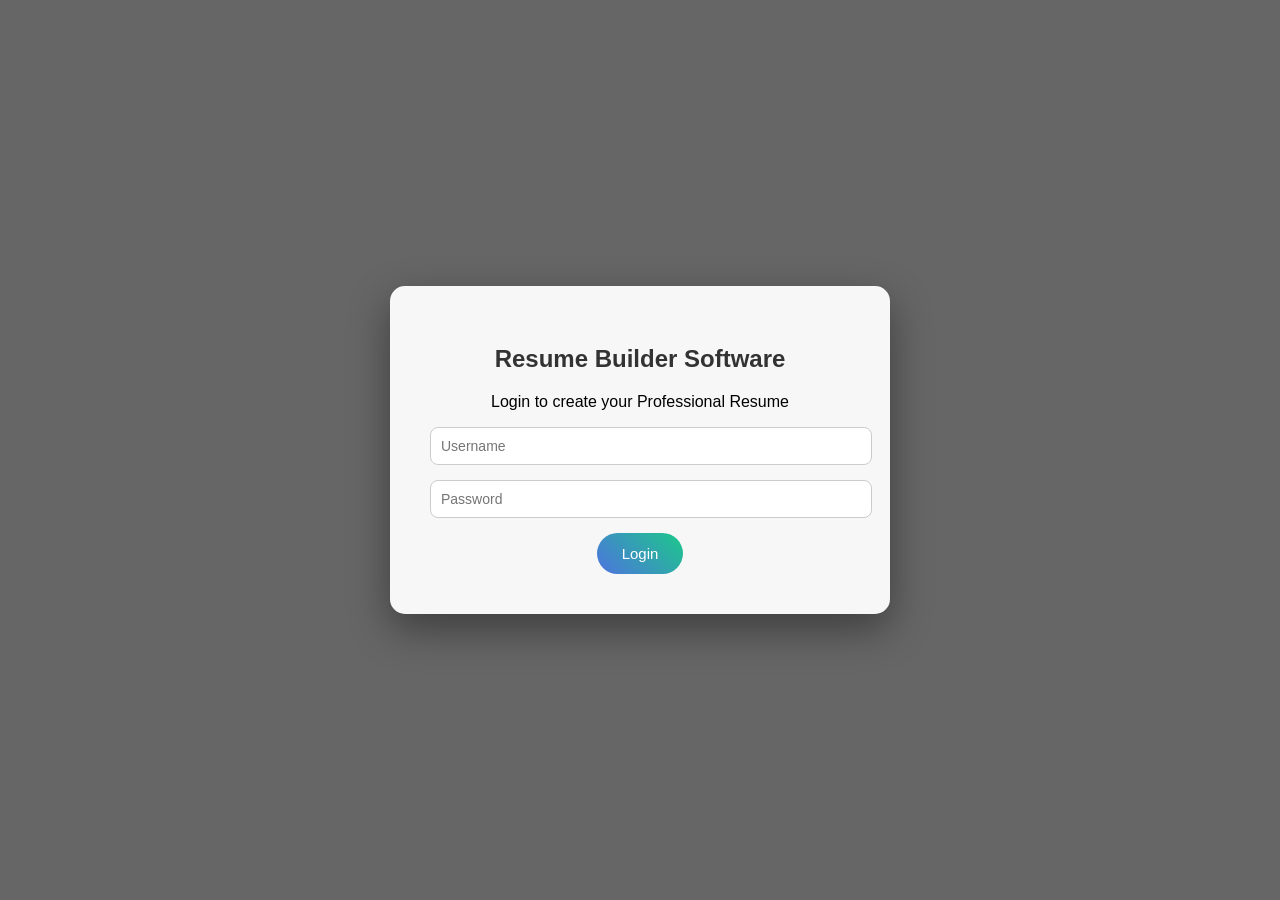
==== index.html @ ccc7ecd0 "Add files via upload" ====
<!DOCTYPE html>
<html>
<head>
<title>Login - Resume Builder</title>
<link rel="stylesheet" href="style.css">
</head>
<body>

<div class="container">
    <h2>Resume Builder Software</h2>
    <p>Login to create your Professional Resume</p>

    <input type="text" id="username" placeholder="Username">
    <input type="password" id="password" placeholder="Password">

    <button onclick="login()">Login</button>
</div>

<script src="script.js"></script>

</body>
</html>
---- style.css ----
/* ===================================================== */
/* ================= GLOBAL STYLING ==================== */
/* ===================================================== */

body {
    font-family: 'Poppins', sans-serif;
    margin: 0;
    padding: 0;
    background: url("https://images.unsplash.com/photo-1586281380349-632531db7ed4") no-repeat center center/cover;
    display: flex;
    justify-content: center;
    align-items: center;
    min-height: 100vh;
    position: relative;
}

/* Dark Overlay */
body::before {
    content: "";
    position: absolute;
    width: 100%;
    height: 100%;
    background: rgba(0,0,0,0.6);
    z-index: -1;
}


/* ===================================================== */
/* ================= FORM CARD ========================= */
/* ===================================================== */

.container, .resume-card {
    background: rgba(255, 255, 255, 0.95);
    padding: 40px;
    width: 420px;
    border-radius: 15px;
    box-shadow: 0 15px 40px rgba(0,0,0,0.4);
    text-align: center;
}

h1, h2 {
    color: #333;
    margin-bottom: 20px;
}

/* Inputs */
input, textarea {
    width: 100%;
    padding: 10px;
    margin-bottom: 15px;
    border-radius: 8px;
    border: 1px solid #ccc;
    font-size: 14px;
}

input:focus, textarea:focus {
    border-color: #4e73df;
    outline: none;
    box-shadow: 0 0 5px rgba(78,115,223,0.5);
}

/* Buttons */
button {
    background: linear-gradient(45deg, #4e73df, #1cc88a);
    color: white;
    padding: 12px 25px;
    border: none;
    border-radius: 30px;
    font-size: 15px;
    cursor: pointer;
    transition: 0.3s;
}

button:hover {
    transform: scale(1.1);
    box-shadow: 0 5px 20px rgba(0,0,0,0.3);
}


/* ===================================================== */
/* ================= RESUME WRAPPER ==================== */
/* ===================================================== */

body.preview-page{
    display:block;
    background:#f4f6fa;
}

.resume-wrapper{
    width:900px;
    margin:40px auto;
    display:flex;
    background:white;
    box-shadow:0 10px 30px rgba(0,0,0,0.15);
}

/* Sidebar */
.sidebar{
    width:30%;
    background:#1f3c5c;
    color:white;
    padding:30px;
}

.sidebar h3{
    margin-top:25px;
    border-bottom:1px solid rgba(255,255,255,0.3);
    padding-bottom:5px;
    text-transform:uppercase;
    font-size:14px;
}

.sidebar p{
    font-size:13px;
    line-height:1.6;
}

/* Profile Photo */
.profile-photo{
    width:120px;
    height:120px;
    border-radius:50%;
    object-fit:cover;
    display:block;
    margin:0 auto 20px;
    border:4px solid white;
}

/* Main Content */
.main-content{
    width:70%;
    padding:40px;
}

.main-content h1{
    margin:0;
    font-size:32px;
}

.main-content h2{
    margin-top:5px;
    color:gray;
    font-weight:normal;
}

.section{
    margin-top:30px;
}

.section h3{
    font-size:16px;
    border-bottom:2px solid #1f3c5c;
    padding-bottom:5px;
    text-transform:uppercase;
}

.section p{
    font-size:14px;
    line-height:1.7;
}

/* Buttons Center */
.download-btn,
.edit-btn{
    text-align:center;
    margin:30px;
}


/* ===================================================== */
/* ================= TEMPLATE SELECTION PAGE =========== */
/* ===================================================== */

.templates-container{
    display:flex;
    justify-content:center;
    gap:40px;
    margin-top:50px;
    flex-wrap:wrap;
}

.template-option{
    background:#ffffff;   /* Important */
    width:280px;
    height:380px;
    border-radius:12px;
    box-shadow:0 10px 25px rgba(0,0,0,0.15);
    cursor:pointer;
    overflow:hidden;
    transition:0.3s ease;
    border:1px solid #ddd;
}

.template-option:hover{
    transform:translateY(-8px);
    box-shadow:0 15px 35px rgba(0,0,0,0.25);
}


/* ================= TEMPLATE 1 PREVIEW ================= */

.template1-preview{
    display:flex;
    height:100%;
    background:white;   /* Important */
}

.template1-preview .left{
    width:30%;
    background:#1f3c5c;
}

.template1-preview .right{
    width:70%;
    padding:15px;
}

.template1-preview h3{
    margin:5px 0;
    font-size:14px;
}

.template1-preview p{
    font-size:11px;
    margin:4px 0;
    color:#555;
}

/* ================= TEMPLATE 2 PREVIEW ================= */

.template2-preview{
    background:white;
    height:100%;
}

.template2-preview .header{
    background:linear-gradient(135deg,#008080,#00bfa6);
    padding:20px;
    text-align:center;
}

.template2-preview .header h3,
.template2-preview .header p{
    color:white;
    margin:3px 0;
    font-size:13px;
}

.template2-preview .body{
    padding:15px;
}

.template2-preview .body p{
    font-size:11px;
    margin:5px 0;
    color:#555;
}


/* ================= TEMPLATE 3 PREVIEW ================= */

.template3-preview{
    display:grid;
    grid-template-columns: 35% 65%;
    height:100%;
    background:white;
}

.template3-preview .left{
    background:#f4f4f4;
    padding:15px;
}

.template3-preview .right{
    padding:15px;
}

.template3-preview p{
    font-size:11px;
    margin:4px 0;
    color:#555;
}

.template3-preview h3{
    font-size:14px;
    margin-bottom:5px;
}


/* ===================================================== */
/* ================= REAL RESUME TEMPLATES ============= */
/* ===================================================== */

/* Base Resume Wrapper (IMPORTANT FIX) */
.resume-wrapper{
    width:900px;
    margin:40px auto;
    background:white;
    box-shadow:0 10px 30px rgba(0,0,0,0.15);
}


/* ================= TEMPLATE 1 - Corporate ================= */

.template1{
    display:flex;
}

.template1 .sidebar{
    width:30%;
    background:#1f3c5c;
    color:white;
}

.template1 .main-content{
    width:70%;
}


/* ================= TEMPLATE 2 - Modern Clean ================= */
/* ================= TEMPLATE 2 - MODERN HEADER ================= */

.template2{
    display:block;
}

.template2 .sidebar{
    width:100%;
    background:linear-gradient(135deg,#008080,#00bfa6);
    color:white;
    padding:40px;
    text-align:center;
}

.template2 .profile-photo{
    margin:0 auto 15px auto;
    display:block;
}

.template2 .main-content{
    padding:40px;
}

.template2 h1{
    text-align:center;
    margin-top:20px;
}

.template2 h2{
    text-align:center;
    color:#008080;
}

/* ================= TEMPLATE 3 - Elegant Two Column ================= */

.template3{
    display:grid;
    grid-template-columns: 35% 65%;
    border-left:8px solid #333;
}

.template3 .sidebar{
    background:#f4f4f4;
    color:#333;
    padding:30px;
}

.template3 .main-content{
    padding:40px;
}

/* ===================================================== */
/* ================= PRINT SETTINGS ===================== */
/* ===================================================== */

@media print{

    body{
        background:white;
    }

    .download-btn,
    .edit-btn{
        display:none;
    }

    .resume-wrapper{
        box-shadow:none;
        margin:0;
        width:100%;
    }
}
/* ========================================= */
/* TEMPLATE SELECTION PAGE FIX */
/* ========================================= */

.template-container{
    display:flex;
    justify-content:center;
    gap:40px;
    margin-top:50px;
    flex-wrap:wrap;
}

.template-option{
    width:280px;
    height:380px;
    background:white;
    border-radius:12px;
    box-shadow:0 10px 25px rgba(0,0,0,0.15);
    cursor:pointer;
    overflow:hidden;
    transition:0.3s ease;
    border:1px solid #ddd;
}

.template-option:hover{
    transform:translateY(-8px);
    box-shadow:0 15px 35px rgba(0,0,0,0.25);
}


/* ================= TEMPLATE 1 PREVIEW ================= */

.template1-preview{
    display:flex;
    height:100%;
}

.t1-sidebar{
    width:30%;
    background:#1f3c5c;
}

.t1-main{
    width:70%;
    padding:15px;
}

.t1-main h3{
    font-size:14px;
    margin:5px 0;
}

.t1-main p{
    font-size:11px;
    margin:4px 0;
    color:#555;
}

.line{
    height:2px;
    background:#ccc;
    margin:5px 0;
}


/* ================= TEMPLATE 2 PREVIEW ================= */

.template2-preview{
    height:100%;
    background:white;
}

.t2-header{
    background:linear-gradient(135deg,#008080,#00bfa6);
    padding:25px 10px;
    text-align:center;
}

.t2-header h3,
.t2-header p{
    margin:3px 0;
    font-size:13px;
}

.template2-preview div:nth-child(2){
    padding:15px;
}

.template2-preview p{
    font-size:11px;
    margin:5px 0;
    color:#555;
}


/* ================= TEMPLATE 3 PREVIEW ================= */

.template3-preview{
    display:flex;
    flex-direction:column;
    height:100%;
    background:white;
}

.t3-topbar{
    height:25px;
    background:#333;
}

.t3-columns{
    display:flex;
    flex:1;
}

.t3-columns .col{
    width:50%;
    padding:10px;
}

.t3-columns p{
    font-size:11px;
    margin:5px 0;
    color:#555;
}

.t3-columns h3{
    font-size:14px;
    margin-bottom:5px;
}
/* Fix Template Page Heading */
.template-page{
    text-align:center;
}

.template-title{
    font-size:32px;
    margin-top:40px;
    margin-bottom:20px;
    font-weight:bold;
}
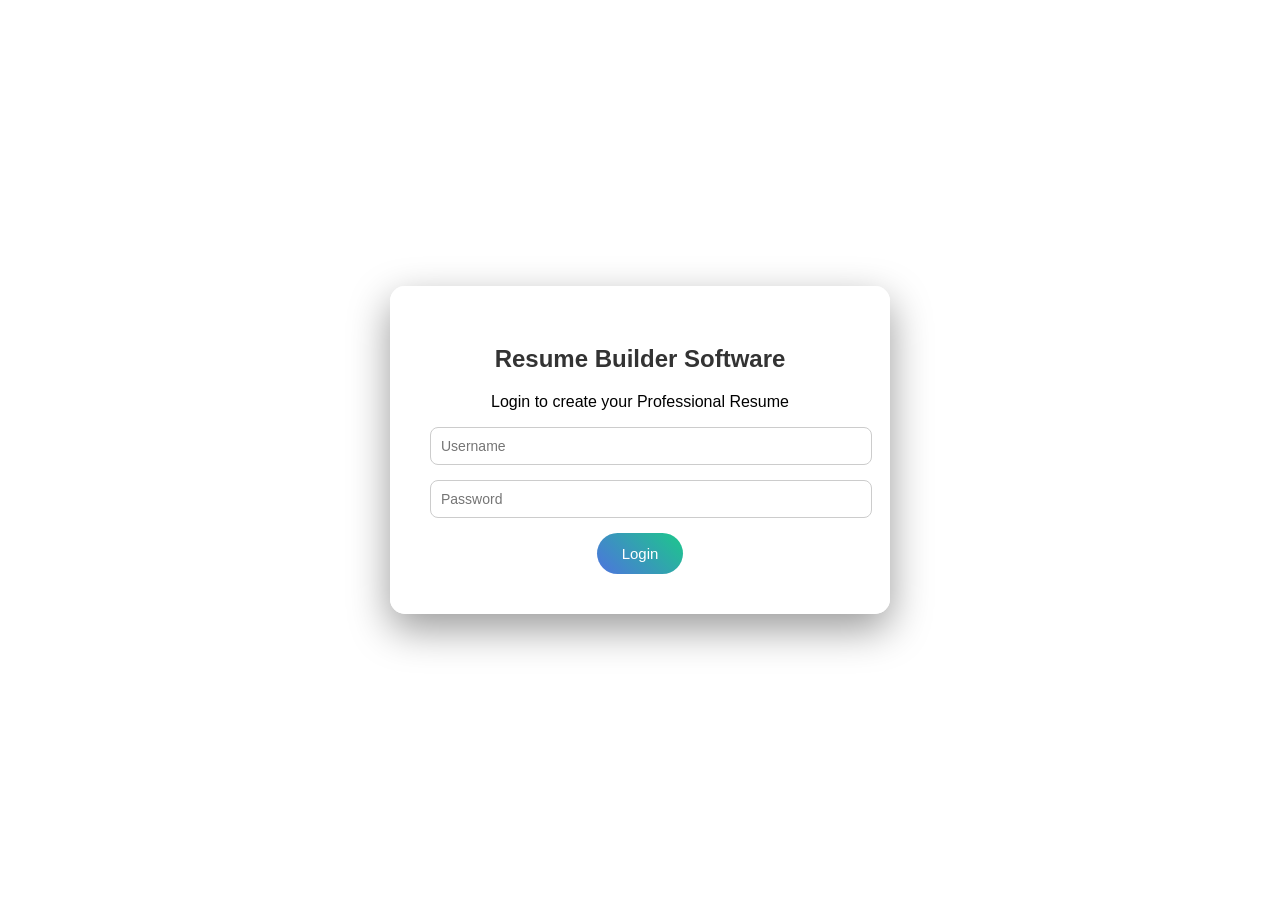
==== commit 616d70ff: "Update index.html" ====
--- a/index.html
+++ b/index.html
@@ -1,6 +1,6 @@
 <!DOCTYPE html>
-<html>
-<head>
+<html> 
+<head> 
 <title>Login - Resume Builder</title>
 <link rel="stylesheet" href="style.css">
 </head>
@@ -19,4 +19,5 @@
 <script src="script.js"></script>
 
 </body>
-</html>+
+</html>
--- a/style.css
+++ b/style.css
@@ -14,15 +14,6 @@
     position: relative;
 }
 
-/* Dark Overlay */
-body::before {
-    content: "";
-    position: absolute;
-    width: 100%;
-    height: 100%;
-    background: rgba(0,0,0,0.6);
-    z-index: -1;
-}
 
 
 /* ===================================================== */
@@ -85,13 +76,20 @@
     display:block;
     background:#f4f6fa;
 }
-
+body.preview-page{
+    background:#e5e5e5;
+    padding:20px 0;
+}
+
+/* ================= A4 RESUME STYLE ================= */
 .resume-wrapper{
-    width:900px;
-    margin:40px auto;
-    display:flex;
-    background:white;
-    box-shadow:0 10px 30px rgba(0,0,0,0.15);
+    width:210mm;
+    min-height:297mm;
+    margin:20px auto;
+    background:white;
+    box-shadow:0 0 10px rgba(0,0,0,0.15);
+    padding:20mm;
+    box-sizing:border-box;
 }
 
 /* Sidebar */
@@ -160,10 +158,11 @@
 }
 
 /* Buttons Center */
-.download-btn,
-.edit-btn{
-    text-align:center;
-    margin:30px;
+.button-section{
+    display:flex;
+    justify-content:center;
+    gap:20px;
+    margin:30px 0;
 }
 
 
@@ -180,7 +179,7 @@
 }
 
 .template-option{
-    background:#ffffff;   /* Important */
+    background:#d59444;   /* Important */
     width:280px;
     height:380px;
     border-radius:12px;
@@ -188,7 +187,7 @@
     cursor:pointer;
     overflow:hidden;
     transition:0.3s ease;
-    border:1px solid #ddd;
+    border:1px solid #b05858;
 }
 
 .template-option:hover{
@@ -226,37 +225,6 @@
     color:#555;
 }
 
-/* ================= TEMPLATE 2 PREVIEW ================= */
-
-.template2-preview{
-    background:white;
-    height:100%;
-}
-
-.template2-preview .header{
-    background:linear-gradient(135deg,#008080,#00bfa6);
-    padding:20px;
-    text-align:center;
-}
-
-.template2-preview .header h3,
-.template2-preview .header p{
-    color:white;
-    margin:3px 0;
-    font-size:13px;
-}
-
-.template2-preview .body{
-    padding:15px;
-}
-
-.template2-preview .body p{
-    font-size:11px;
-    margin:5px 0;
-    color:#555;
-}
-
-
 /* ================= TEMPLATE 3 PREVIEW ================= */
 
 .template3-preview{
@@ -267,12 +235,13 @@
 }
 
 .template3-preview .left{
-    background:#f4f4f4;
-    padding:15px;
+    background:#555;
+    padding:45px;
+    width:30%
 }
 
 .template3-preview .right{
-    padding:15px;
+    padding:30px;
 }
 
 .template3-preview p{
@@ -317,52 +286,19 @@
 }
 
 
-/* ================= TEMPLATE 2 - Modern Clean ================= */
-/* ================= TEMPLATE 2 - MODERN HEADER ================= */
-
-.template2{
-    display:block;
-}
-
-.template2 .sidebar{
-    width:100%;
-    background:linear-gradient(135deg,#008080,#00bfa6);
-    color:white;
-    padding:40px;
-    text-align:center;
-}
-
-.template2 .profile-photo{
-    margin:0 auto 15px auto;
-    display:block;
-}
-
-.template2 .main-content{
-    padding:40px;
-}
-
-.template2 h1{
-    text-align:center;
-    margin-top:20px;
-}
-
-.template2 h2{
-    text-align:center;
-    color:#008080;
-}
-
 /* ================= TEMPLATE 3 - Elegant Two Column ================= */
-
 .template3{
     display:grid;
     grid-template-columns: 35% 65%;
-    border-left:8px solid #333;
-}
-
+}
 .template3 .sidebar{
-    background:#f4f4f4;
-    color:#333;
-    padding:30px;
+    background:#f4f778;
+    color:#050505;
+    padding:60px;
+}
+.t3-topbar{
+    height:25px;
+    background:#f4f778;
 }
 
 .template3 .main-content{
@@ -373,21 +309,35 @@
 /* ================= PRINT SETTINGS ===================== */
 /* ===================================================== */
 
-@media print{
-
-    body{
-        background:white;
+@media print {
+
+    @page{
+        size: A4;
+        margin: 0;
     }
 
-    .download-btn,
-    .edit-btn{
-        display:none;
+    html, body{
+        margin: 0;
+        padding: 0;
+        background: white;
+        height: auto;
     }
 
     .resume-wrapper{
-        box-shadow:none;
-        margin:0;
-        width:100%;
+        width: 190mm;          /* 🔥 reduced from 210mm */
+        margin: 0 auto;
+        padding: 10mm;         /* 🔥 reduced padding */
+        box-shadow: none;
+        page-break-after: avoid;
+    }
+
+    .button-section{
+        display: none;
+    }
+
+    *{
+        -webkit-print-color-adjust: exact !important;
+        print-color-adjust: exact !important;
     }
 }
 /* ========================================= */
@@ -445,7 +395,7 @@
 .t1-main p{
     font-size:11px;
     margin:4px 0;
-    color:#555;
+    color:#555555;
 }
 
 .line{
@@ -455,36 +405,6 @@
 }
 
 
-/* ================= TEMPLATE 2 PREVIEW ================= */
-
-.template2-preview{
-    height:100%;
-    background:white;
-}
-
-.t2-header{
-    background:linear-gradient(135deg,#008080,#00bfa6);
-    padding:25px 10px;
-    text-align:center;
-}
-
-.t2-header h3,
-.t2-header p{
-    margin:3px 0;
-    font-size:13px;
-}
-
-.template2-preview div:nth-child(2){
-    padding:15px;
-}
-
-.template2-preview p{
-    font-size:11px;
-    margin:5px 0;
-    color:#555;
-}
-
-
 /* ================= TEMPLATE 3 PREVIEW ================= */
 
 .template3-preview{
@@ -496,7 +416,7 @@
 
 .t3-topbar{
     height:25px;
-    background:#333;
+    background:#f4f778;
 }
 
 .t3-columns{
@@ -512,7 +432,7 @@
 .t3-columns p{
     font-size:11px;
     margin:5px 0;
-    color:#555;
+    color:#121210;
 }
 
 .t3-columns h3{
@@ -529,4 +449,101 @@
     margin-top:40px;
     margin-bottom:20px;
     font-weight:bold;
+}
+
+/* ================= TEMPLATE 4 PREVIEW ================= */
+
+.template4-preview{
+    display:flex;
+    height:100%;
+    background:white;
+}
+
+.t4-bar{
+    width:35px;
+    background:linear-gradient(180deg,#8b6fde,#8b6fde);
+}
+
+.t4-content{
+    padding:15px;
+    flex:1;
+}
+
+.t4-content h3{
+    font-size:14px;
+    margin:5px 0;
+}
+
+.t4-content p{
+    font-size:11px;
+    margin:4px 0;
+    color:#060506;
+}
+/* ===================================================== */
+/* ================= TEMPLATE 4 ======================== */
+/* ===================================================== */
+
+.template4{
+    display:flex;
+    min-height:100%;
+}
+
+/* Sidebar */
+.template4 .sidebar{
+    width:25%;
+    background:#8b6fde;
+    color:#000;
+}
+
+/* Right content */
+.template4 .main-content{
+    width:75%;
+}
+
+.template4 .resume-wrapper::before{
+    content:"";
+    position:absolute;
+    left:0;
+    top:0;
+    width:10px;   /* THIS controls accent bar width */
+    height:100%;
+    background:#8b6fde;
+}
+
+.template4 .sidebar{
+    width:20%;
+    background:linear-gradient(180deg,#8b6fde,#8b6fde);
+    color:#090709;
+    display:flex;
+    justify-content:space-between;
+    flex-wrap:wrap;
+    border:none;
+}
+
+.template4 .main-content{
+    width:100%;
+}
+
+.template4 .section h3{
+    color:#030303;
+    border-bottom:2px solid #8b6fde;
+}
+/* Fix Template Page Layout */
+body.template-page{
+    display:block;
+    align-items:unset;
+    justify-content:unset;
+    padding-top:30px;
+}
+.template-title{
+    font-size:32px;
+    margin-top:0;
+    margin-bottom:20px;
+    text-align:center;
+}
+.template-title{
+    position:sticky;
+    top:0;
+    background:white;
+    padding:15px;
 }
